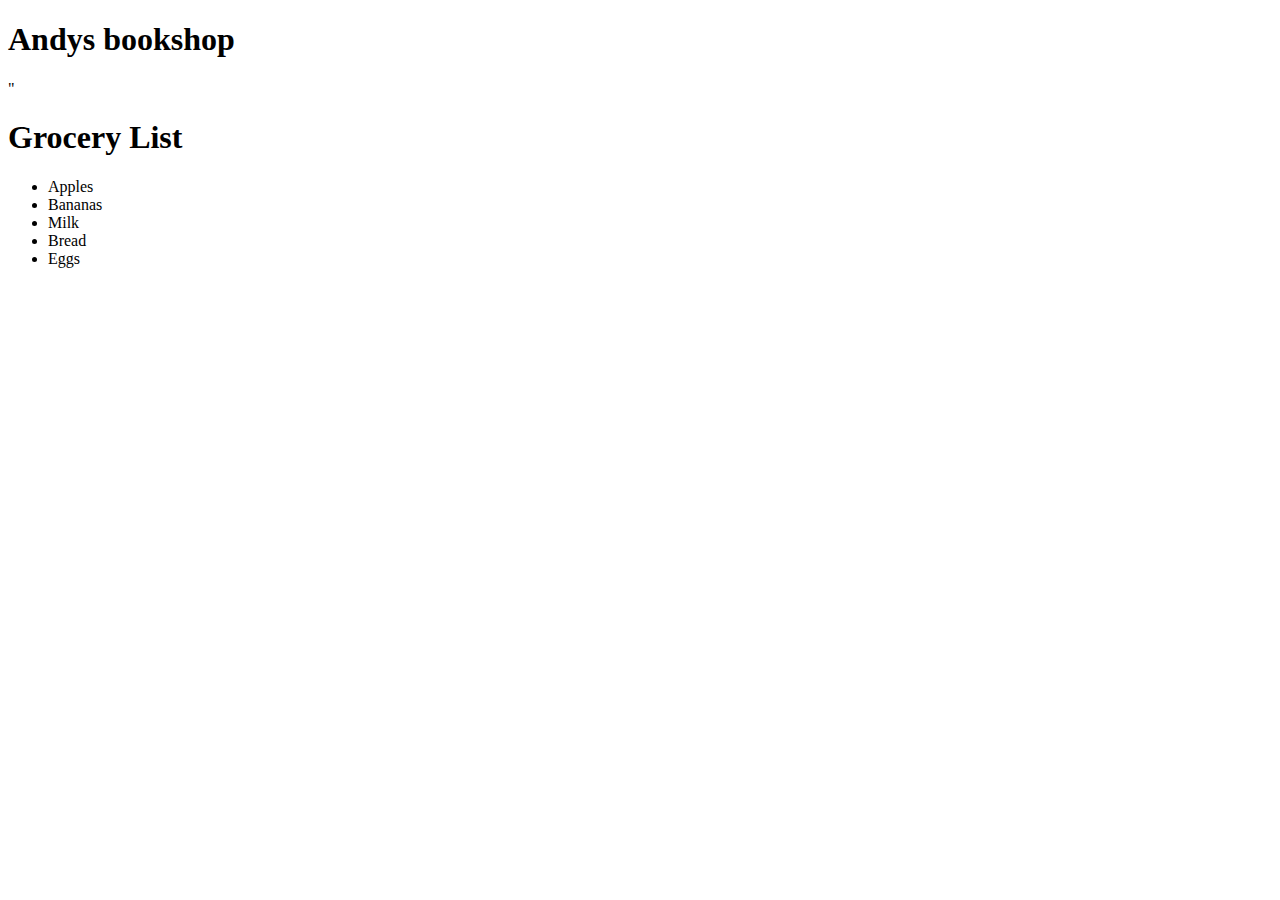
==== grocerylist/index.html @ c71d1696 "newcommit1" ====
<!DOCTYPE html>
<html lang="en">
<head>
    <meta charset="UTF-8">
    <meta name="viewport" content="width=device-width, initial-scale=1.0">
    <title>Grocery List</title>
    <link rel="stylesheet" href="styles.css">
</head>
<body>
    <h1 style="color: black;"> Andys bookshop</h1>"
    <div class="container">
        <h1>Grocery List</h1>
        <ul class="grocery-list">
            <li>Apples</li>
            <li>Bananas</li>
            <li>Milk</li>
            <li>Bread</li>
            <li>Eggs</li>
        </ul>
    </div>
</body>
</html>
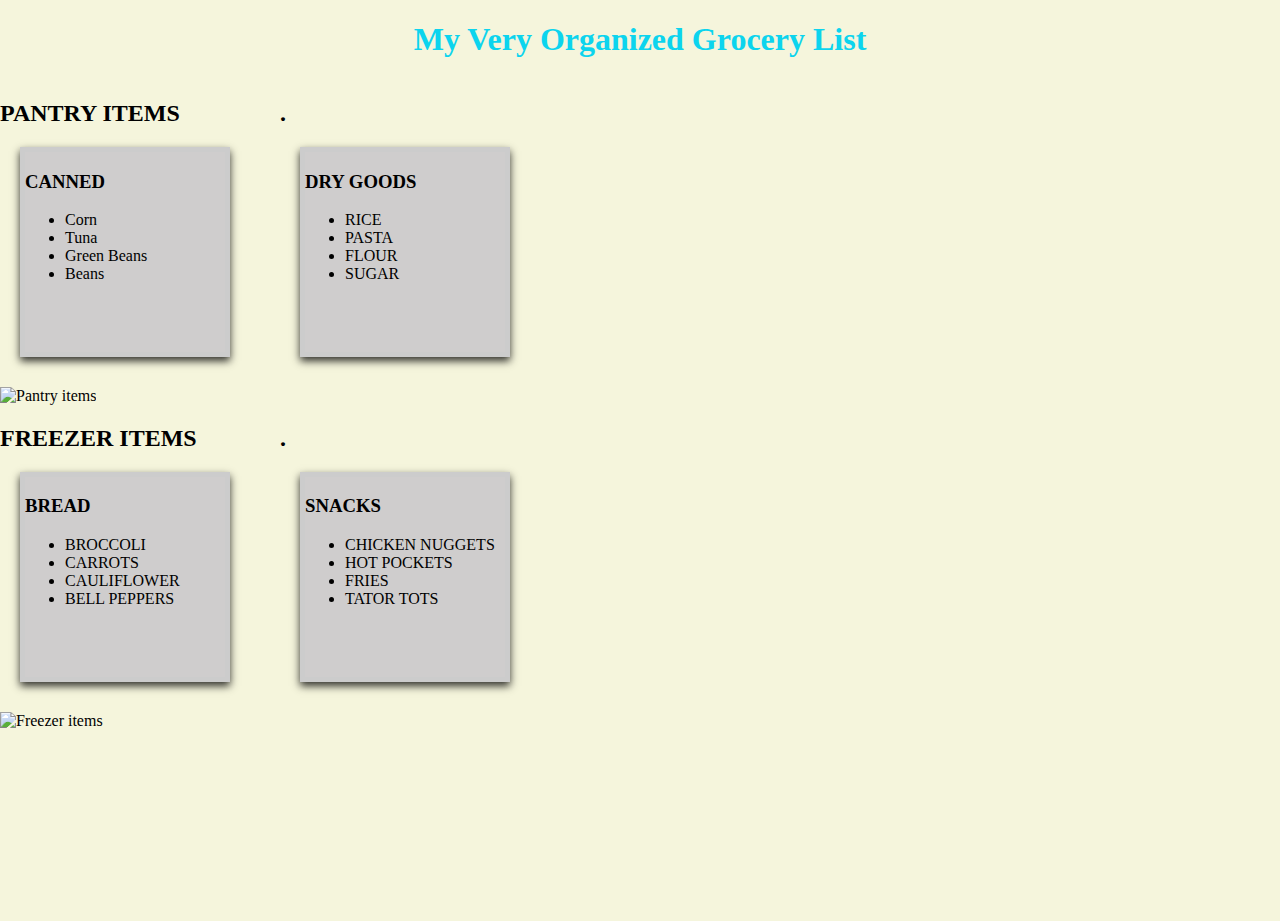
==== commit ea6360d4: "new commits" ====
--- a/grocerylist/index.html
+++ b/grocerylist/index.html
@@ -3,20 +3,72 @@
 <head>
     <meta charset="UTF-8">
     <meta name="viewport" content="width=device-width, initial-scale=1.0">
-    <title>Grocery List</title>
-    <link rel="stylesheet" href="styles.css">
+    <title>Grocery</title>
+    <link rel="stylesheet" href="index.css">
 </head>
 <body>
-    <h1 style="color: black;"> Andys bookshop</h1>"
-    <div class="container">
-        <h1>Grocery List</h1>
-        <ul class="grocery-list">
-            <li>Apples</li>
-            <li>Bananas</li>
-            <li>Milk</li>
-            <li>Bread</li>
-            <li>Eggs</li>
-        </ul>
-    </div>
+    <h1 style="color: rgb(12, 212, 238);">My Very Organized Grocery List</h1>
+    <section>
+        <div class="row">
+            <div class="list">
+                <h2>PANTRY ITEMS</h2>
+                <div class="canned">
+                    <h3>CANNED</h3>
+                    <ul>
+                        <li>Corn</li>
+                        <li>Tuna</li>
+                        <li>Green Beans</li>
+                        <li>Beans</li>
+                    </ul>
+                </div>
+            </div>
+            <div class="list">
+                <h2>.</h2>
+                <div class="drygoods">
+                    <h3>DRY GOODS</h3>
+                    <ul>
+                        <li>RICE</li>
+                        <li>PASTA</li>
+                        <li>FLOUR</li>
+                        <li>SUGAR</li>
+                    </ul>
+                </div>
+            </div>
+        </div>
+        <div>
+            <img src="https://assets.vogue.com/photos/5891face153ededd21da5653/16:9/w_1280,c_limit/00-holding-the-kitchen-shelf-book-pantry-staples.jpg" height="300" alt="Pantry items">
+        </div>
+    </section>
+    <section>
+        <div class="row">
+            <div class="list">
+                <h2>FREEZER ITEMS</h2>
+                <div class="bread">
+                    <h3>BREAD</h3>
+                    <ul>
+                        <li>BROCCOLI</li>
+                        <li>CARROTS</li>
+                        <li>CAULIFLOWER</li>
+                        <li>BELL PEPPERS</li>
+                    </ul>
+                </div>
+            </div>
+            <div class="list">
+                <h2>.</h2>
+                <div class="snacks">
+                    <h3>SNACKS</h3>
+                    <ul>
+                        <li>CHICKEN NUGGETS</li>
+                        <li>HOT POCKETS</li>
+                        <li>FRIES</li>
+                        <li>TATOR TOTS</li>
+                    </ul>
+                </div>
+            </div>
+        </div>
+        <div>
+            <img src="https://www.rd.com/wp-content/uploads/2022/10/GettyImages-1268433756.jpg" height="300" alt="Freezer items">
+        </div>
+    </section>
 </body>
 </html>--- a/grocerylist/index.css
+++ b/grocerylist/index.css
@@ -0,0 +1,38 @@
+html {
+  background-color: beige;
+}
+
+body {
+  min-height: 100vh;
+  margin: 0;
+}
+
+.row {
+  display: flex;
+  margin-bottom: 10px; /* Adjust space between rows */
+  justify-content: left;
+}
+
+.list {
+  display: 2;
+  margin-right: 30px; /* Adjust space between lists */
+  justify-content: left;
+}
+
+.canned, .drygoods, .bread, .snacks {
+  background-color: #cfcdcd;
+  border: 5px solid #ccc;
+  margin: 20px;
+  width: 200px;
+  height: 200px;
+  flex-wrap: wrap;
+  box-shadow: 0 4px 8px rgba(0, 0, 0, 0.808);
+}
+
+h1 {
+  text-align: center;
+  display: flex;
+  justify-content: center;
+}
+
+/*# sourceMappingURL=index.css.map */
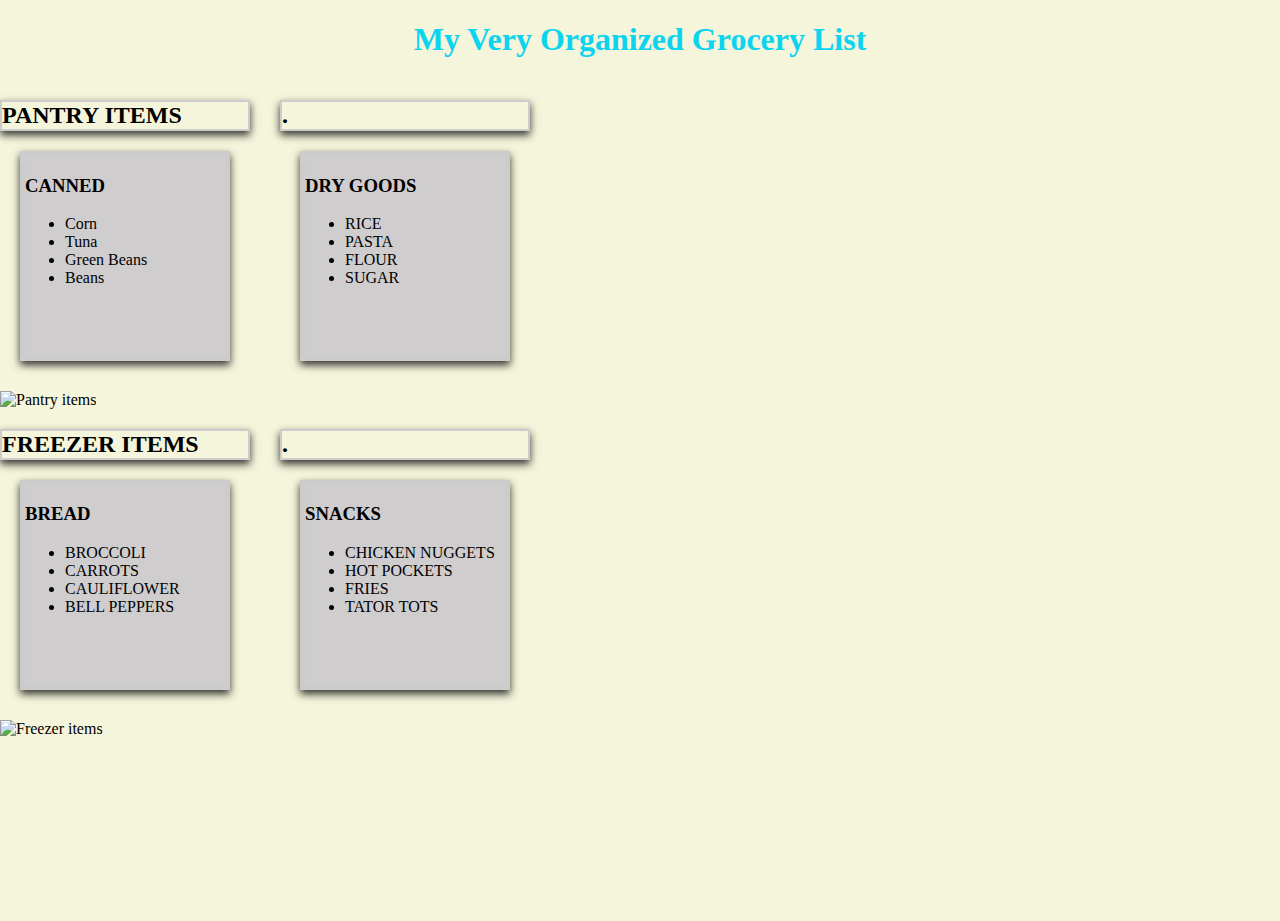
==== commit 559d2f75: "newcommit1" ====
--- a/grocerylist/index.html
+++ b/grocerylist/index.html
@@ -23,7 +23,7 @@
                 </div>
             </div>
             <div class="list">
-                <h2>.</h2>
+                <h2>. </h2>
                 <div class="drygoods">
                     <h3>DRY GOODS</h3>
                     <ul>
--- a/grocerylist/index.css
+++ b/grocerylist/index.css
@@ -35,4 +35,9 @@
   justify-content: center;
 }
 
+h2 {
+  box-shadow: 0 4px 8px rgba(0, 0, 0, 0.808);
+  border: 2px solid #ccc;
+}
+
 /*# sourceMappingURL=index.css.map */
